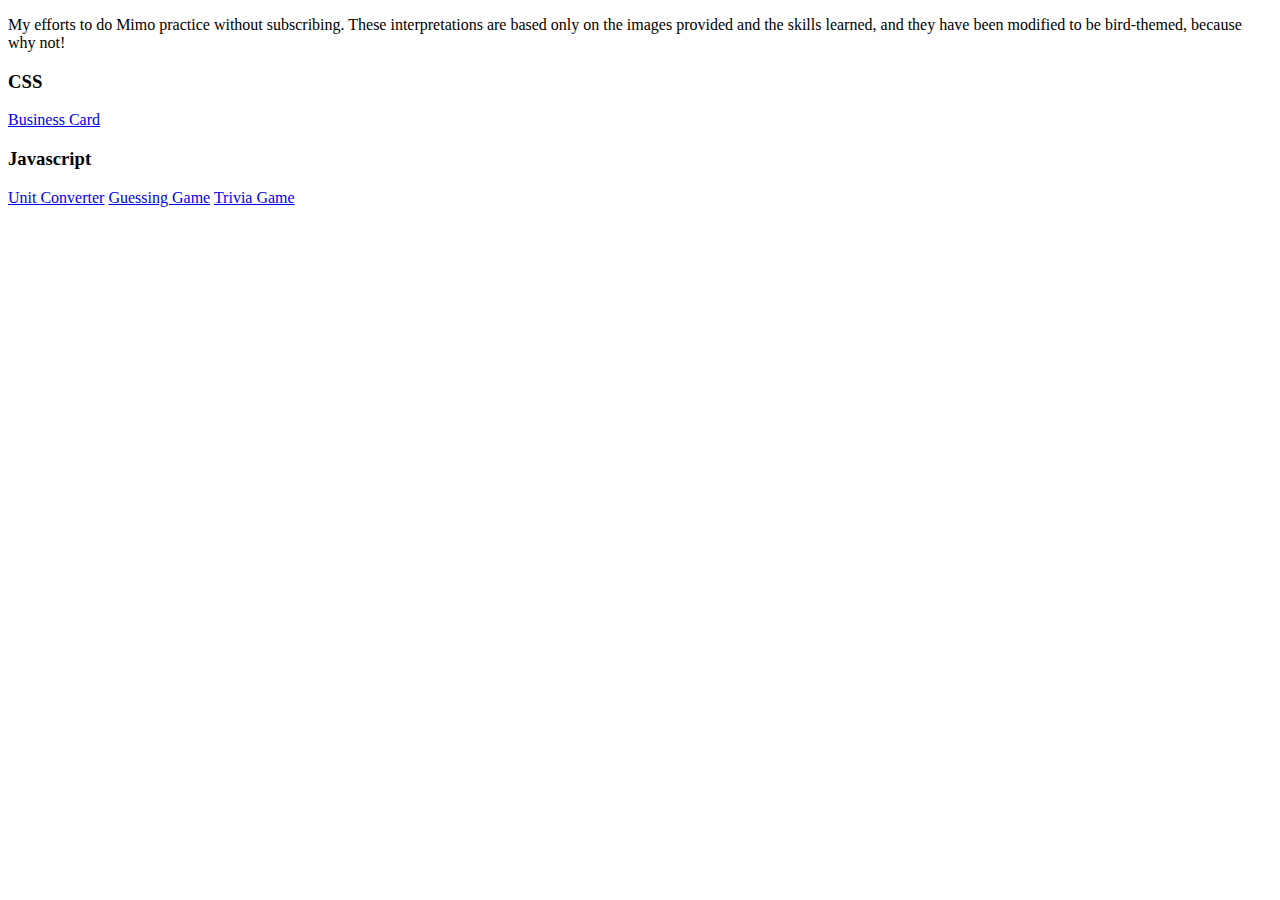
==== index.html @ 48836f68 "Create index.html" ====
<!DOCTYPE html>
<head>
    <title>Mimo Birds</title>
</head>
<body>

<p>My efforts to do Mimo practice without subscribing. These interpretations are based only on the images provided and the skills learned, and they have been modified to be bird-themed, because why not!</p>

<h3>CSS</h3>
<a href="css_business_card/">Business Card</a>

<h3>Javascript</h3>
<a href="js_unit_converter">Unit Converter</a>
<a href="js_guessing_game/">Guessing Game</a>
<a href="js_trivia_game/">Trivia Game</a>

</body>
</html>
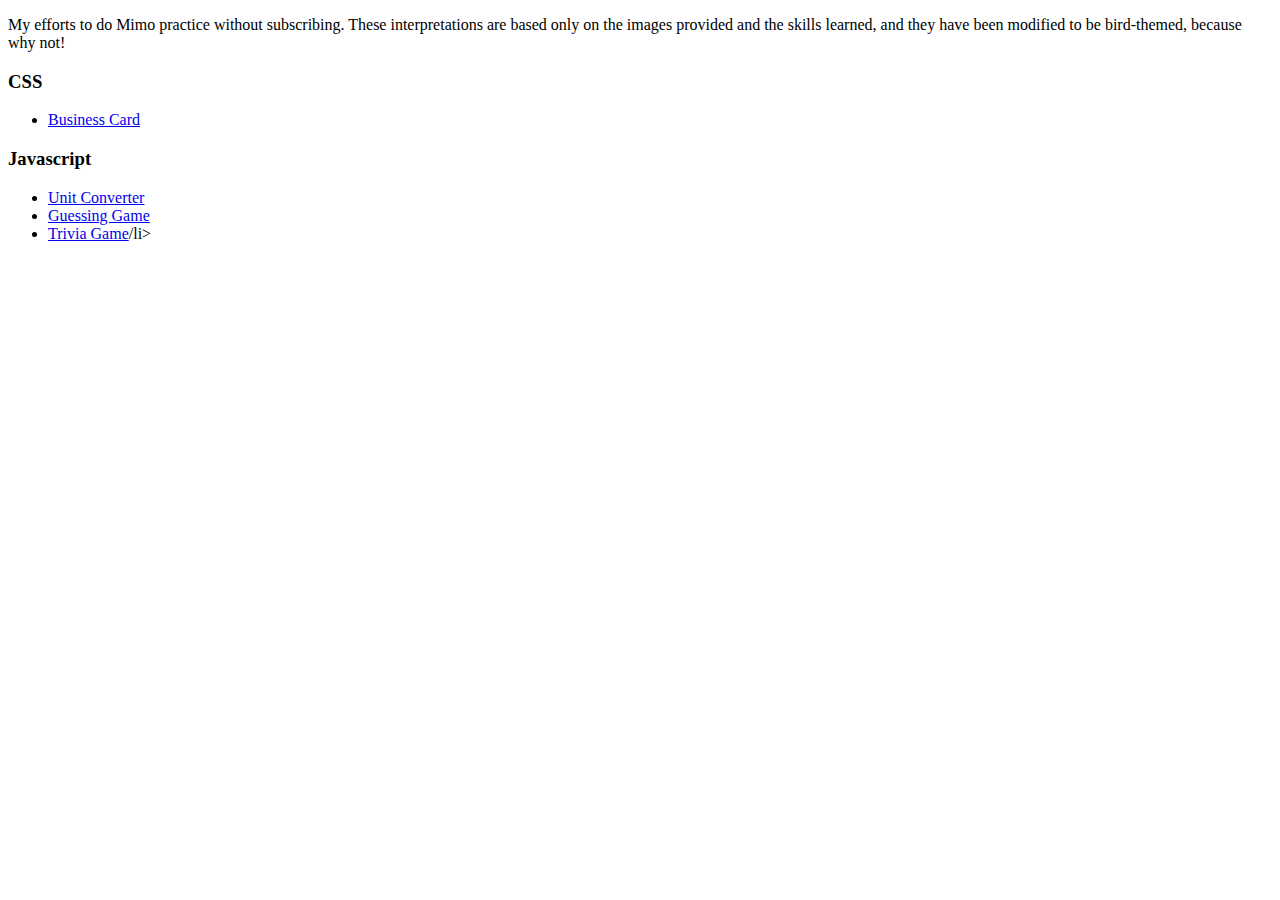
==== commit e95fa110: "Add list to index.html" ====
--- a/index.html
+++ b/index.html
@@ -7,12 +7,19 @@
 <p>My efforts to do Mimo practice without subscribing. These interpretations are based only on the images provided and the skills learned, and they have been modified to be bird-themed, because why not!</p>
 
 <h3>CSS</h3>
-<a href="css_business_card/">Business Card</a>
+<ul>
+    <li><a href="css_business_card/">Business Card</a></li>
+</ul>
 
 <h3>Javascript</h3>
-<a href="js_unit_converter">Unit Converter</a>
-<a href="js_guessing_game/">Guessing Game</a>
-<a href="js_trivia_game/">Trivia Game</a>
+<ul>
+    <li><a href="js_unit_converter">Unit Converter</a></li>
+    <li><a href="js_guessing_game/">Guessing Game</a></li>
+    <li><a href="js_trivia_game/">Trivia Game</a>/li>
+</ul>
+
+
+
 
 </body>
 </html>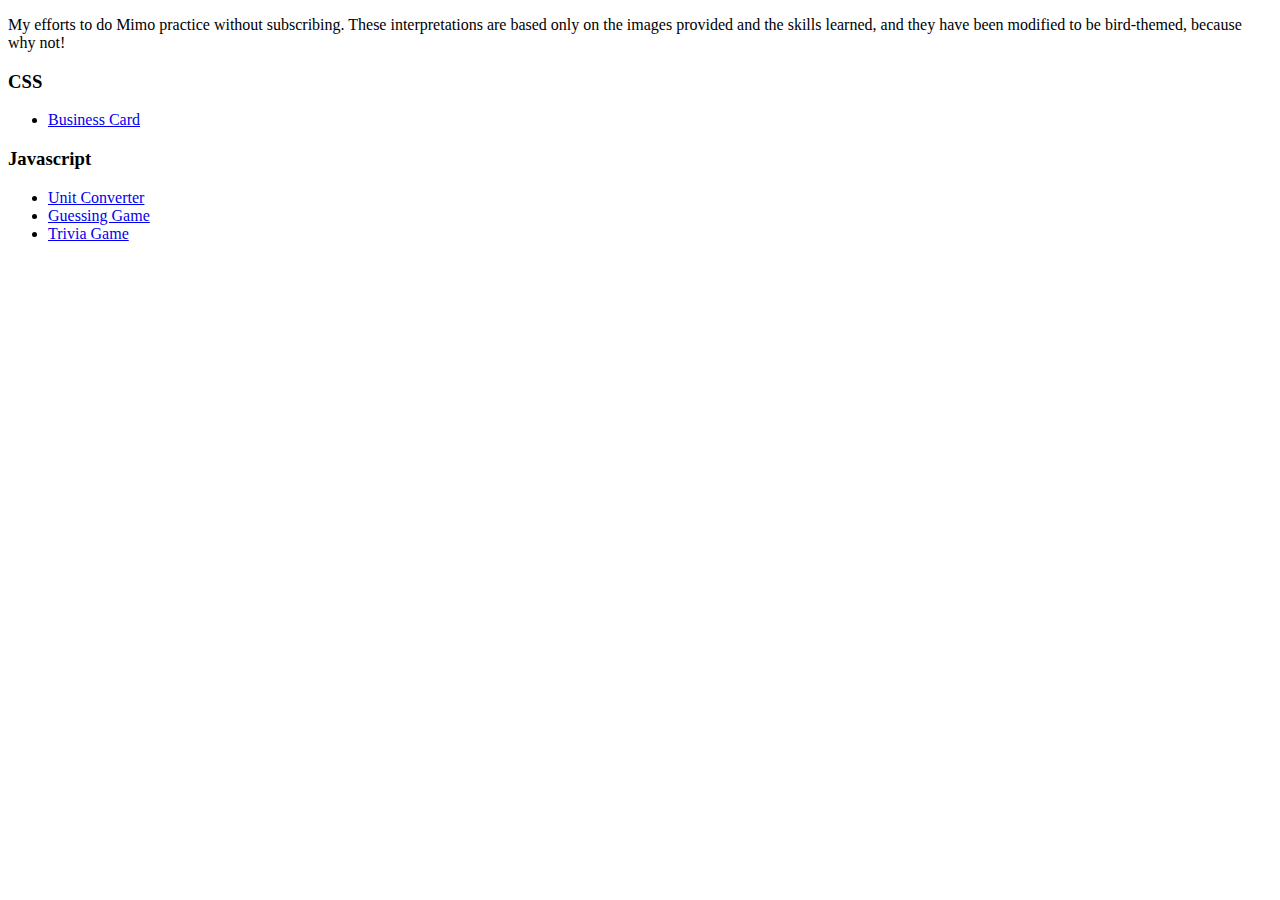
==== commit 644cfdb7: "Fix li tag in index.html" ====
--- a/index.html
+++ b/index.html
@@ -15,11 +15,8 @@
 <ul>
     <li><a href="js_unit_converter">Unit Converter</a></li>
     <li><a href="js_guessing_game/">Guessing Game</a></li>
-    <li><a href="js_trivia_game/">Trivia Game</a>/li>
+    <li><a href="js_trivia_game/">Trivia Game</a></li>
 </ul>
-
-
-
 
 </body>
 </html>